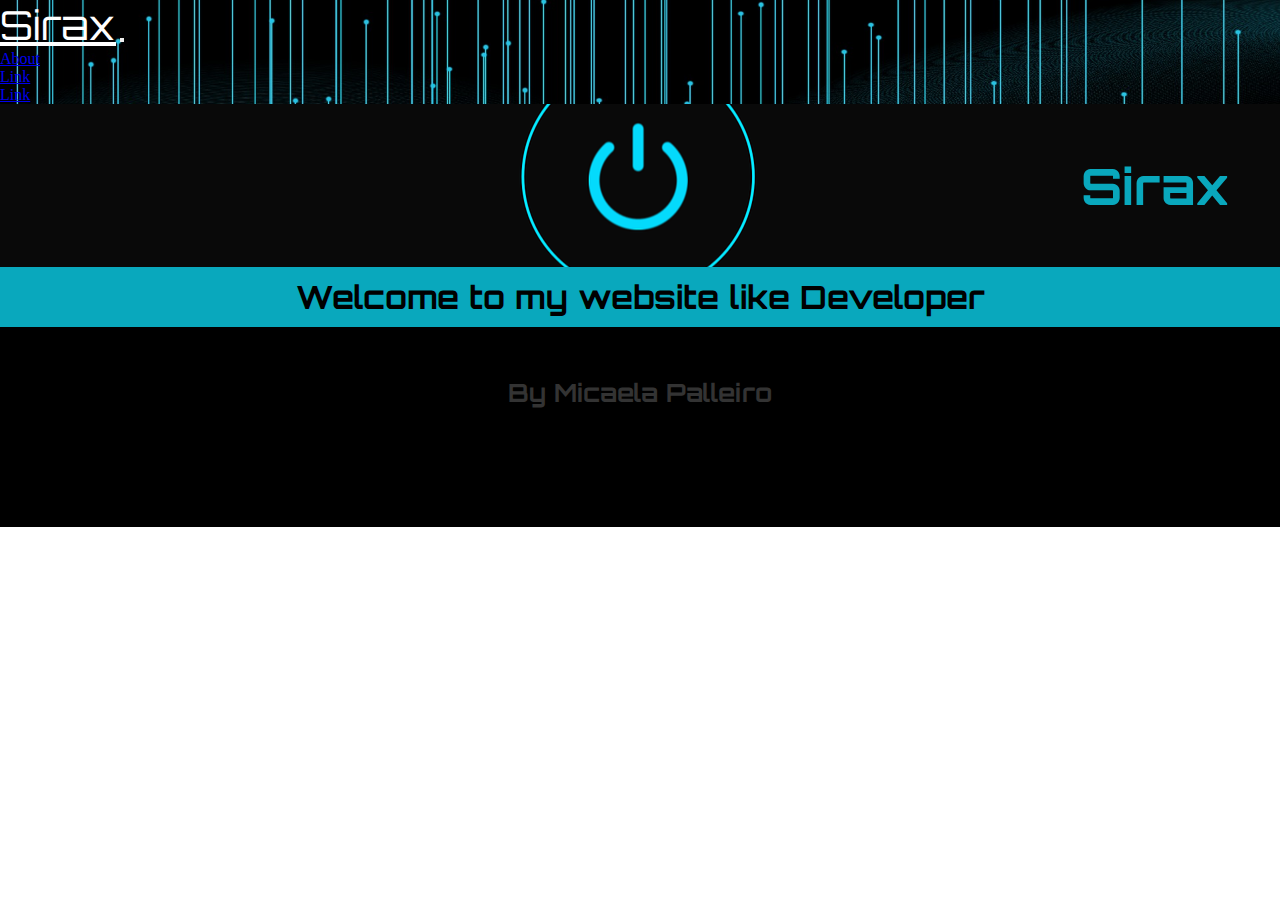
==== index.html @ 0ec32281 "sirax" ====
<!DOCTYPE html>
<html lang="es">

<head>
    <meta charset="UTF-8">
    <meta http-equiv="X-UA-Compatible" content="IE=edge">
    <meta name="viewport" content="width=device-width, initial-scale=1.0">
    <link rel="stylesheet" href="https://cdn.jsdelivr.net/npm/bootstrap@4.6.2/dist/css/bootstrap.min.css"
        integrity="sha384-xOolHFLEh07PJGoPkLv1IbcEPTNtaed2xpHsD9ESMhqIYd0nLMwNLD69Npy4HI+N" crossorigin="anonymous">
    <link rel="shortcut icon" href="assets/multimedia/sirax.png">
    <link rel="stylesheet" href="https://cdnjs.cloudflare.com/ajax/libs/font-awesome/6.1.1/css/all.min.css" integrity="sha512-KfkfwYDsLkIlwQp6LFnl8zNdLGxu9YAA1QvwINks4PhcElQSvqcyVLLD9aMhXd13uQjoXtEKNosOWaZqXgel0g==" crossorigin="anonymous" referrerpolicy="no-referrer" />
    <link rel="stylesheet" href="style.css">
    <title>Sirax</title>
</head>

<body>
    <nav class="navbar navbar-expand-xl navbar-dark">
        <!-- Brand -->
        <a class="navbar-brand" href="#">Sirax</a>

        <!-- Toggler/collapsibe Button -->
        <button class="navbar-toggler" type="button" data-toggle="collapse" data-target="#collapsibleNavbar">
            <span class="navbar-toggler-icon"></span>
        </button>

        <!-- Navbar links -->
        <div class="collapse navbar-collapse" id="collapsibleNavbar">
            <ul class="navbar-nav">
                <li class="nav-item">
                    <a class="nav-link" href="about.html">About</a>
                </li>
                <li class="nav-item">
                    <a class="nav-link" href="#">Link</a>
                </li>
                <li class="nav-item">
                    <a class="nav-link" href="#">Link</a>
                </li>
            </ul>
        </div>
    </nav>

    <div class="jumbotron">
        <h1>Sirax</h1>
    </div>

    <div class="welcome">
        <h1>Welcome to my website like Developer</h1>
    </div>
    <footer>
        <section class="container-fluid welcome-foot" >
            <h2>By Micaela Palleiro </h2>
            <div class="redes">
                <a href="https://www.instagram.com/micaelapalleiro/"><i class="fa-brands fa-instagram"></i></a>
                <a href="https://www.linkedin.com/in/palleiromicaela/"><i class="fa-brands fa-linkedin"></i></a>
                <a href="https://github.com/micaelapalleiro"><i class="fa-brands fa-github"></i></a>
            </div>

        </section>
    </footer>



    <script src="https://cdn.jsdelivr.net/npm/jquery@3.5.1/dist/jquery.slim.min.js"
        integrity="sha384-DfXdz2htPH0lsSSs5nCTpuj/zy4C+OGpamoFVy38MVBnE+IbbVYUew+OrCXaRkfj"
        crossorigin="anonymous"></script>
    <script src="https://cdn.jsdelivr.net/npm/bootstrap@4.6.2/dist/js/bootstrap.bundle.min.js"
        integrity="sha384-Fy6S3B9q64WdZWQUiU+q4/2Lc9npb8tCaSX9FK7E8HnRr0Jz8D6OP9dO5Vg3Q9ct"
        crossorigin="anonymous"></script>
</body>

</html>
---- style.css ----
@import url('https://fonts.googleapis.com/css2?family=Cormorant+SC:wght@500&display=swap');
/* font-family: 'Cormorant SC', serif; */
@import url('https://fonts.googleapis.com/css2?family=Cormorant+SC:wght@500&display=swap');
/* font-family: 'Cormorant SC', serif; */
@import url('https://fonts.googleapis.com/css2?family=Orbitron&display=swap');

* {
    margin: 0;
    padding: 0;
    box-sizing: border-box;

}

.navbar {
    background-image: url(./assets/multimedia/particles-7104407_1920.jpg);
    background-position: center;
    background-size: cover;

}

.navbar-brand {
    font-family: 'Orbitron', sans-serif;
    font-size: 40px;

}

.navbar-dark .navbar-brand {
    color: rgb(255, 255, 255);
}

.jumbotron {
    background-image: url(./assets/multimedia/black-2121741_1280.png);
    background-position: center;
    background-size: cover;
    border-radius: 0px;
    margin-bottom: 0;
}

.jumbotron h1 {
    color: rgb(9, 168, 189);
    font-family: 'Orbitron', sans-serif;
    text-align: right;
    font-size: 50px;
    padding: 50px;
}

.jumbotron h1:hover {
    transform: translateX(-60px);
    transition: 1s;
}

.welcome h1 {
    background-color: rgb(9, 168, 189);
    font-family: 'Orbitron', sans-serif;
    text-align: center;
    padding: 10px;
    margin-bottom: 0;

}

.welcome-foot {
    background-color: black;
    min-height: 200px;
}

.welcome-foot h2 {
    font-family: 'Orbitron', sans-serif;
    text-align: center;
    padding-top: 50px;
    font-size: 25px;
    color: #333;
}

.redes {
    text-align: center;
}

.redes a {
    text-decoration: none;
    color: #333;
    letter-spacing: 5px;
    font-size: 30px;
    color: #333;
}

.redes a i:hover {
    color: rgb(9, 168, 189);
    transition: 1s;
}

.item {
    background-color: black;
    height: 200px;

}

.item.item1 {
    display: grid;
    grid-template-columns: 1fr 1fr;
}

.item.item1 img {
    width: 400px;
    padding: 30px;
    border-radius: 100px;
    filter: grayscale(100);
}

.item.item1 img:hover {
    transform: scale(1.05);
    transition: all 1s;
    filter: grayscale(100);
}

.item.item1 p {
    text-align: center;
    margin-top: 70px;
    font-family: 'Orbitron', sans-serif;
    font-size: 20px;
}

.item.item1 p:hover {
    color: rgb(9, 168, 189);
    transition: 1.5s;
}

.item.item2 h3 {
    font-family: 'Orbitron', sans-serif;
    padding: 20px;
    font-size: 40px;
}

.item.item2 h3:hover {
    text-shadow: 0 0 5px rgb(9, 168, 189);
    transition: 1s;
}

.item.item2 p {
    font-family: 'Orbitron', sans-serif;
    text-align: center;

}

.item.item3{
    text-align: center;
    padding: 50px;
    font-size: 100px;
}
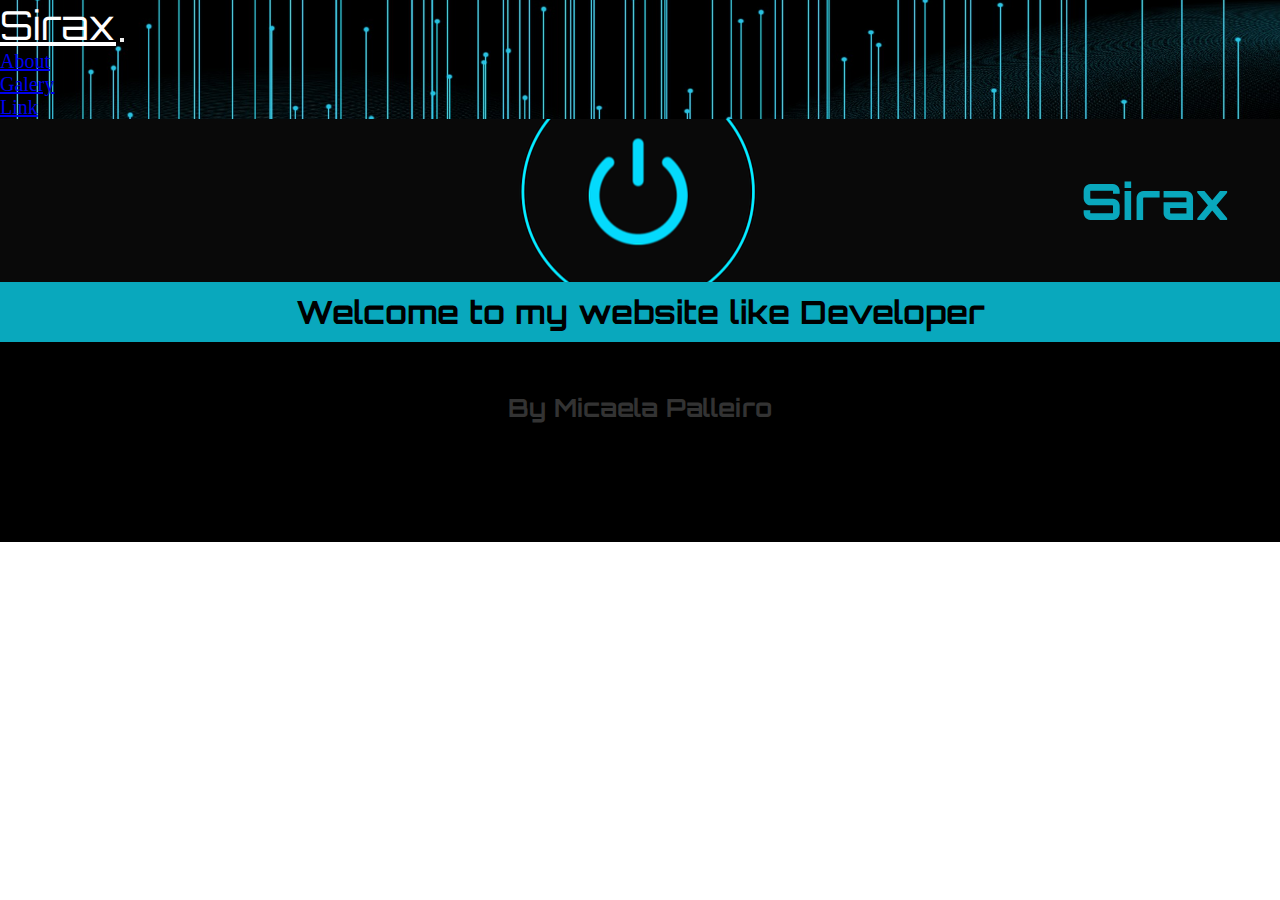
==== commit bdd2bc95: "agrego galery al proyecto" ====
--- a/index.html
+++ b/index.html
@@ -16,7 +16,7 @@
 <body>
     <nav class="navbar navbar-expand-xl navbar-dark">
         <!-- Brand -->
-        <a class="navbar-brand" href="#">Sirax</a>
+        <a class="navbar-brand" href="index.html">Sirax</a>
 
         <!-- Toggler/collapsibe Button -->
         <button class="navbar-toggler" type="button" data-toggle="collapse" data-target="#collapsibleNavbar">
@@ -30,7 +30,7 @@
                     <a class="nav-link" href="about.html">About</a>
                 </li>
                 <li class="nav-item">
-                    <a class="nav-link" href="#">Link</a>
+                    <a class="nav-link" href="galery.html">Galery</a>
                 </li>
                 <li class="nav-item">
                     <a class="nav-link" href="#">Link</a>
--- a/style.css
+++ b/style.css
@@ -3,6 +3,9 @@
 @import url('https://fonts.googleapis.com/css2?family=Cormorant+SC:wght@500&display=swap');
 /* font-family: 'Cormorant SC', serif; */
 @import url('https://fonts.googleapis.com/css2?family=Orbitron&display=swap');
+/*     font-family: 'Orbitron', sans-serif; */
+@import url('https://fonts.googleapis.com/css2?family=VT323&display=swap');
+/* font-family: 'VT323', monospace; */
 
 * {
     margin: 0;
@@ -11,6 +14,10 @@
 
 }
 
+body{
+    overflow-x: hidden
+}
+
 .navbar {
     background-image: url(./assets/multimedia/particles-7104407_1920.jpg);
     background-position: center;
@@ -26,6 +33,11 @@
 
 .navbar-dark .navbar-brand {
     color: rgb(255, 255, 255);
+}
+
+.nav-link{
+    font-size: 20px;
+    
 }
 
 .jumbotron {
@@ -114,7 +126,7 @@
 
 .item.item1 p {
     text-align: center;
-    margin-top: 70px;
+    padding-top: 70px;
     font-family: 'Orbitron', sans-serif;
     font-size: 20px;
 }
@@ -124,10 +136,42 @@
     transition: 1.5s;
 }
 
+@media only screen and (max-width: 400px){
+    .item.item1 {
+        display: grid;
+        grid-template-columns: 1fr;
+    }
+    
+    .item.item1 img {
+        width: 300px;
+    padding: 5px;
+    padding-left: 60px;
+        border-radius: 0px;
+        filter: grayscale(100);
+    }
+    
+    .item.item1 img:hover {
+        transform: scale(1.05);
+        transition: all 1s;
+        filter: grayscale(100);
+    }
+    
+    .item.item1 p {
+        text-align: center;
+        padding-top: 70px;
+        font-family: 'Orbitron', sans-serif;
+        font-size: 15px;
+    }
+    
+    .item.item1 p:hover {
+        color: rgb(9, 168, 189);
+        transition: 1.5s;
+}}
+
 .item.item2 h3 {
     font-family: 'Orbitron', sans-serif;
     padding: 20px;
-    font-size: 40px;
+    font-size: 15px;
 }
 
 .item.item2 h3:hover {
@@ -145,4 +189,44 @@
     text-align: center;
     padding: 50px;
     font-size: 100px;
+}
+
+.galery{
+    background-color: black;
+    height: 400px;
+}
+
+.galeryTitle{
+    font-family: 'VT323', monospace;
+    font-size: 40px;
+    text-align: center;
+    padding: 20px;
+    letter-spacing: 8px;
+    
+
+}
+
+.galeryTitle:hover{
+    color:  rgb(9, 168, 189);
+    text-shadow: 0 0 5px white;
+    transition: 1.5s;
+}
+
+.galery p{
+    font-family: 'Orbitron', sans-serif;
+    font-size: 25px;
+}
+
+.galery iframe{
+    padding-left: 100px;
+}
+
+.carousel-item img{
+    width: 100%;
+    height: 500px;
+
+}
+
+.text-introduction{
+    font-family: 'VT323', monospace;
 }